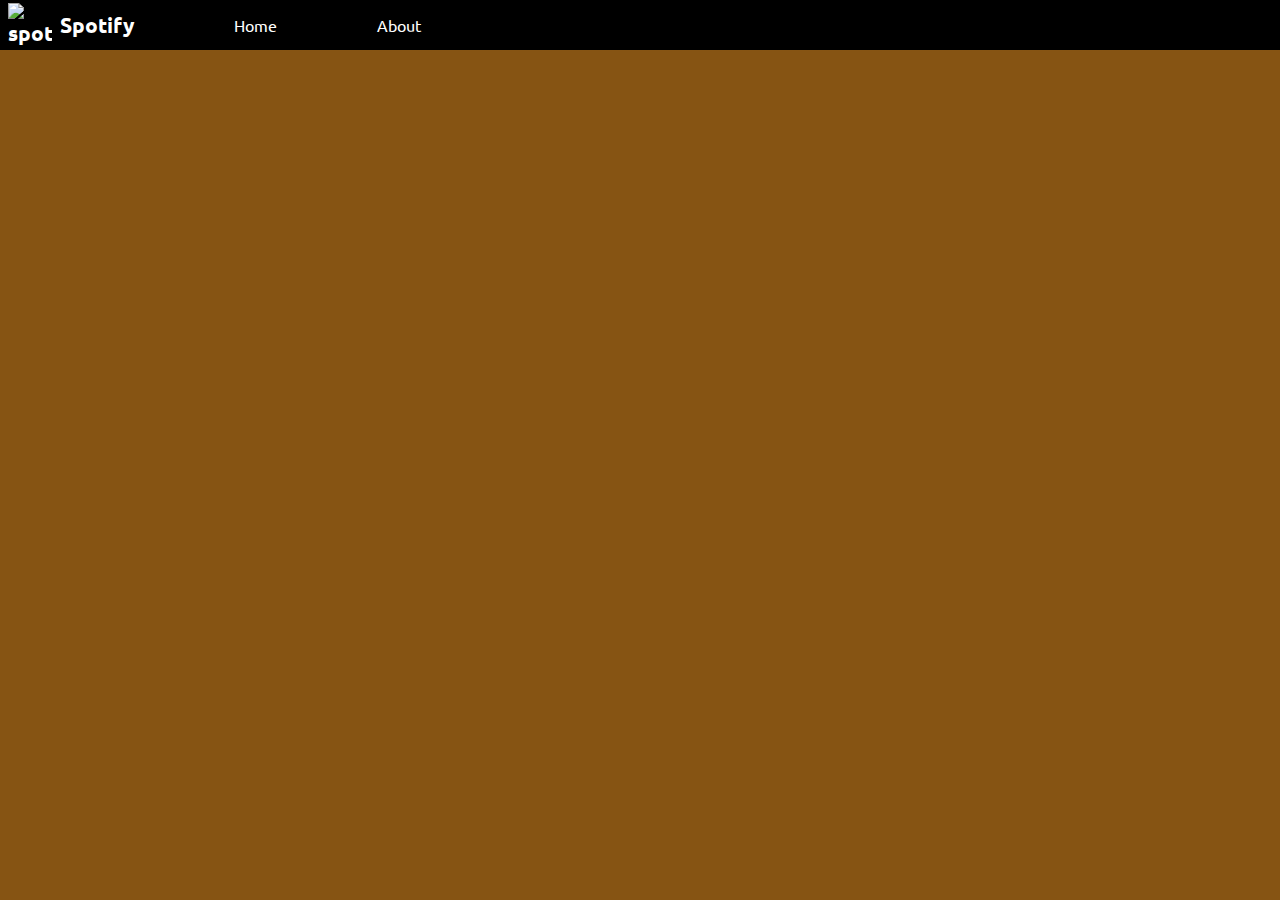
==== index.html @ 2d4db523 "in progress" ====
<!DOCTYPE html>
<html lang="en">
<head>
    <meta charset="UTF-8">
    <meta name="viewport" content="width=device-width, initial-scale=1.0">
    <title>Spotify music player</title>
    <link rel="stylesheet" href="index.css">
</head>
<body>
    <nav>
        <ul>
            <li class="brand"><img src="logo.jpg.png" alt="spotify">Spotify</li>
            <li>Home</li>
            <li>About</li>
        </ul>
    </nav>
    
</body>
</html>
---- index.css ----
@import url('https://fonts.googleapis.com/css2?family=Bacasime+Antique&family=Ubuntu:wght@300&display=swap');
body{
    background-color: rgb(134, 84, 19);
}
*{
    margin: 0;
    padding: 0;
}
nav{
    font-family:'ubuntu';
    color: white;

}
nav ul{
    display: flex;
    align-items: center;
    /* brings text into horizontal format */
    list-style-type:none;
    height: 50px;
    background-color: black;
}
li{
    margin-left: 100px;
}
.brand img{
    width:44px ;
    padding: 0 8px;
}
.brand{
    display: flex;
    margin-left: 0%;
    align-items: center;
    font-weight: bolder;
    font-size: 1.3rem;

}
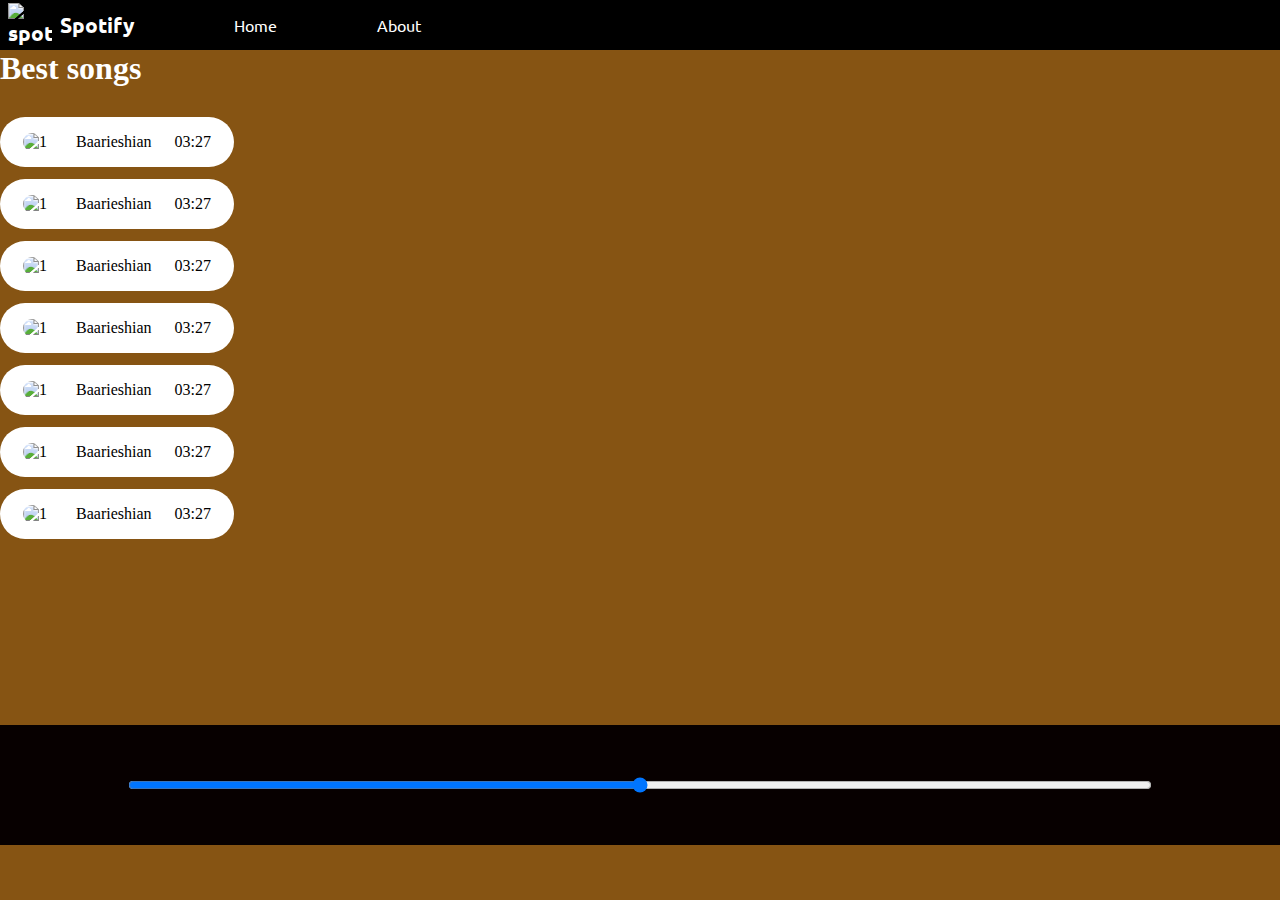
==== commit 7670c73a: "pt2" ====
--- a/index.html
+++ b/index.html
@@ -14,6 +14,60 @@
             <li>About</li>
         </ul>
     </nav>
-    
+    <div class="container">
+        <div class="songlist">
+           <h1>Best songs</h1>
+            <div class="songitemcontainer">
+            <div class="songitem">
+                <img src="baareshian.jpg" alt="1">
+                <span>Baarieshian</span>
+                <span class="songlistplay"><span class="timestamp">03:27 <i class="fa-solid fa-play"></i></span></span>
+            </div>
+            <div class="songitem">
+                <img src="baareshian.jpg" alt="1">
+                <span>Baarieshian</span>
+                <span class="songlistplay"><span class="timestamp">03:27 <i class="fa-solid fa-play"></i></span></span>
+            </div>
+            <div class="songitem">
+                <img src="baareshian.jpg" alt="1">
+                <span>Baarieshian</span>
+                <span class="songlistplay"><span class="timestamp">03:27 <i class="fa-solid fa-play"></i></span></span>
+            </div>
+            <div class="songitem">
+                <img src="baareshian.jpg" alt="1">
+                <span>Baarieshian</span>
+                <span class="songlistplay"><span class="timestamp">03:27 <i class="fa-solid fa-play"></i></span></span>
+            </div>
+            <div class="songitem">
+                <img src="baareshian.jpg" alt="1">
+                <span>Baarieshian</span>
+                <span class="songlistplay"><span class="timestamp">03:27 <i class="fa-solid fa-play"></i></span></span>
+            </div>
+            <div class="songitem">
+                <img src="baareshian.jpg" alt="1">
+                <span>Baarieshian</span>
+                <span class="songlistplay"><span class="timestamp">03:27 <i class="fa-solid fa-play"></i></span></span>
+            </div>
+            <div class="songitem">
+                <img src="baareshian.jpg" alt="1">
+                <span>Baarieshian</span>
+                <span class="songlistplay"><span class="timestamp">03:27 <i class="fa-solid fa-play"></i></span></span>
+            </div>
+        </div>
+      </div> 
+        <div class="songbanner"></div>
+    </div>
+    <div class="bottom">
+        <input type="range" name="range" id="progressBar" min="0" max="100">
+        <div class="icons">
+            <!-- fontawesome icons -->
+            <i class="fa-solid fa-backward"></i>
+            <i class="fa-solid fa-play"></i>
+            <i class="fa-solid fa-forward"></i>
+        </div>
+    </div>
+    <script src="https://kit.fontawesome.com/442c47a604.js" crossorigin="anonymous"></script>
+    <script src="index.js"></script>
+
 </body>
 </html>--- a/index.css
+++ b/index.css
@@ -34,4 +34,64 @@
     font-weight: bolder;
     font-size: 1.3rem;
 
+}
+.container{
+    min-height: 75vh;
+    /* background-color: black; */
+    color: white;
+    /* font-family:'Courier New', Courier;
+    font-size: medium;
+    font-weight: lighter; */
+    display: flex;
+    /* background-image: url(bg.jpg); */
+
+    
+}
+.bottom{
+    position: sticky;
+    height: 120px;
+    background-color: rgb(7, 0, 0);
+    color: white;
+    display: flex;
+    justify-content: center;
+    bottom: 0;
+    /* justifycontent aligns the text at the centre of the container */
+    align-items: center;
+    flex-direction: column;
+    /* icons will come down the playbar */
+    
+}
+.margin{
+    margin-top: 50px;
+}
+.icons i{
+    cursor: pointer;
+    /* will show hand cursor to play and pause */
+}
+#progressBar{
+    width: 80vw;
+}
+.songitem{
+    height: 50px;
+    display: flex;
+    background-color: white;
+    color: black;
+    margin: 12px 0;
+    justify-content: space-between;
+    align-items: center;
+    border-radius: 34px;
+
+}
+.songitem img{
+    width: 30px;
+    margin: 0px 23px;
+    border-radius: 34px;
+
+}
+.timestamp{
+    margin: 0 23px;
+    cursor: pointer;
+}
+.songitemcontainer{
+    margin-top: 30px;
 }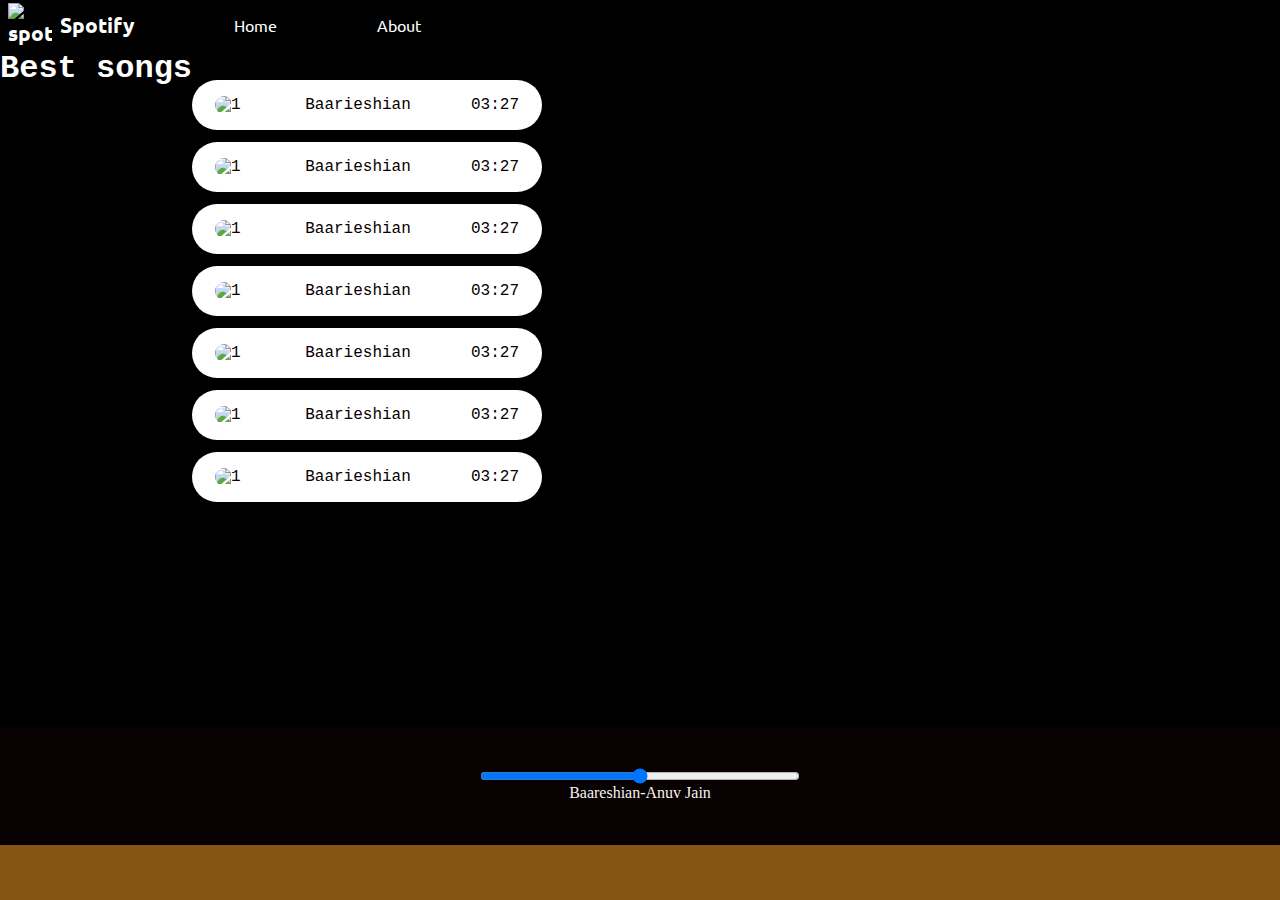
==== commit 075d0bb5: "2" ====
--- a/index.html
+++ b/index.html
@@ -15,20 +15,20 @@
         </ul>
     </nav>
     <div class="container">
+        <h1>Best songs</h1>
         <div class="songlist">
-           <h1>Best songs</h1>
             <div class="songitemcontainer">
-            <div class="songitem">
-                <img src="baareshian.jpg" alt="1">
-                <span>Baarieshian</span>
-                <span class="songlistplay"><span class="timestamp">03:27 <i class="fa-solid fa-play"></i></span></span>
-            </div>
-            <div class="songitem">
-                <img src="baareshian.jpg" alt="1">
-                <span>Baarieshian</span>
-                <span class="songlistplay"><span class="timestamp">03:27 <i class="fa-solid fa-play"></i></span></span>
-            </div>
-            <div class="songitem">
+                <div class="songitem">
+                    <img src="baareshian.jpg" alt="1">
+                    <span>Baarieshian</span>
+                    <span class="songlistplay"><span class="timestamp">03:27 <i class="fa-solid fa-play"></i></span></span>
+                </div>
+                <div class="songitem">
+                    <img src="baareshian.jpg" alt="1">
+                    <span>Baarieshian</span>
+                    <span class="songlistplay"><span class="timestamp">03:27 <i class="fa-solid fa-play"></i></span></span>
+                </div>
+                <div class="songitem">
                 <img src="baareshian.jpg" alt="1">
                 <span>Baarieshian</span>
                 <span class="songlistplay"><span class="timestamp">03:27 <i class="fa-solid fa-play"></i></span></span>
@@ -62,8 +62,11 @@
         <div class="icons">
             <!-- fontawesome icons -->
             <i class="fa-solid fa-backward"></i>
-            <i class="fa-solid fa-play"></i>
+            <i class="fa-solid fa-play" id="masterPlay"></i>
             <i class="fa-solid fa-forward"></i>
+        </div>
+        <div class="songinfo">
+            Baareshian-Anuv Jain
         </div>
     </div>
     <script src="https://kit.fontawesome.com/442c47a604.js" crossorigin="anonymous"></script>
--- a/index.css
+++ b/index.css
@@ -35,27 +35,29 @@
     font-size: 1.3rem;
 
 }
-.container{
+.container {
+    /* justify-content: center; */
     min-height: 75vh;
     /* background-color: black; */
     color: white;
-    /* font-family:'Courier New', Courier;
+    font-family:'Courier New', Courier;
     font-size: medium;
-    font-weight: lighter; */
+    font-weight: lighter;
     display: flex;
-    /* background-image: url(bg.jpg); */
+    background: black url(bg.jpg) no-repeat fixed center;
+    position:static; 
 
+}
     
-}
 .bottom{
     position: sticky;
     height: 120px;
-    background-color: rgb(7, 0, 0);
-    color: white;
+    background-color: rgb(7, 1, 1);
+    color: rgb(248, 241, 241);
     display: flex;
     justify-content: center;
     bottom: 0;
-    /* justifycontent aligns the text at the centre of the container */
+     /* justifycontent aligns the text at the centre of the container */
     align-items: center;
     flex-direction: column;
     /* icons will come down the playbar */
@@ -69,17 +71,27 @@
     /* will show hand cursor to play and pause */
 }
 #progressBar{
-    width: 80vw;
+    visibility:visible;
+    width: 20rem;
+    /* 1rem = 10px */
+    color:rgb(14, 9, 9);
+    background-color: white;
+    cursor: pointer;
+   
 }
+
 .songitem{
+    /* will apply for each song pannel */
     height: 50px;
-    display: flex;
+    width: 350px;
     background-color: white;
-    color: black;
+    color: rgb(8, 0, 0);
     margin: 12px 0;
     justify-content: space-between;
     align-items: center;
     border-radius: 34px;
+    display: flex;
+
 
 }
 .songitem img{
@@ -93,5 +105,11 @@
     cursor: pointer;
 }
 .songitemcontainer{
+    /* will apply for whole song pannels */
     margin-top: 30px;
-}+    /* position: absolute;
+    left: auto; */
+    align-items: center;
+}
+ 
+ 